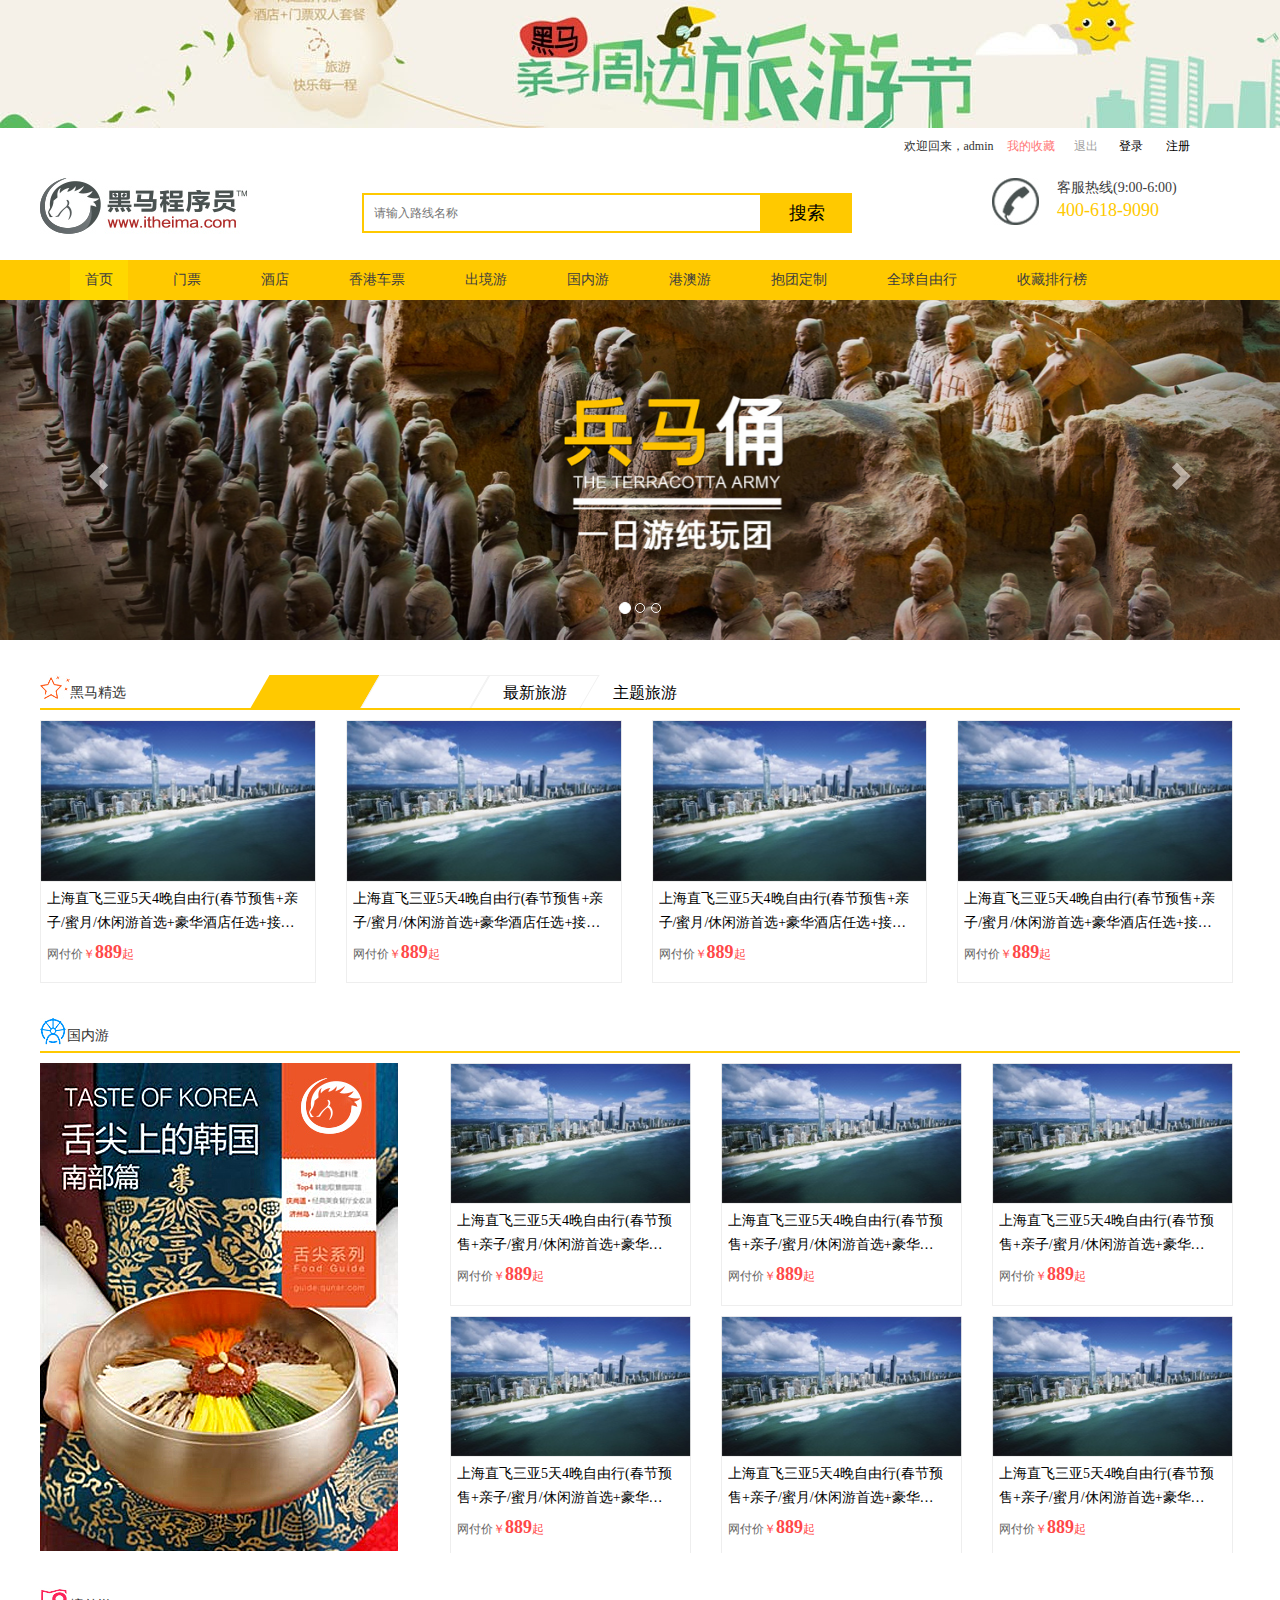
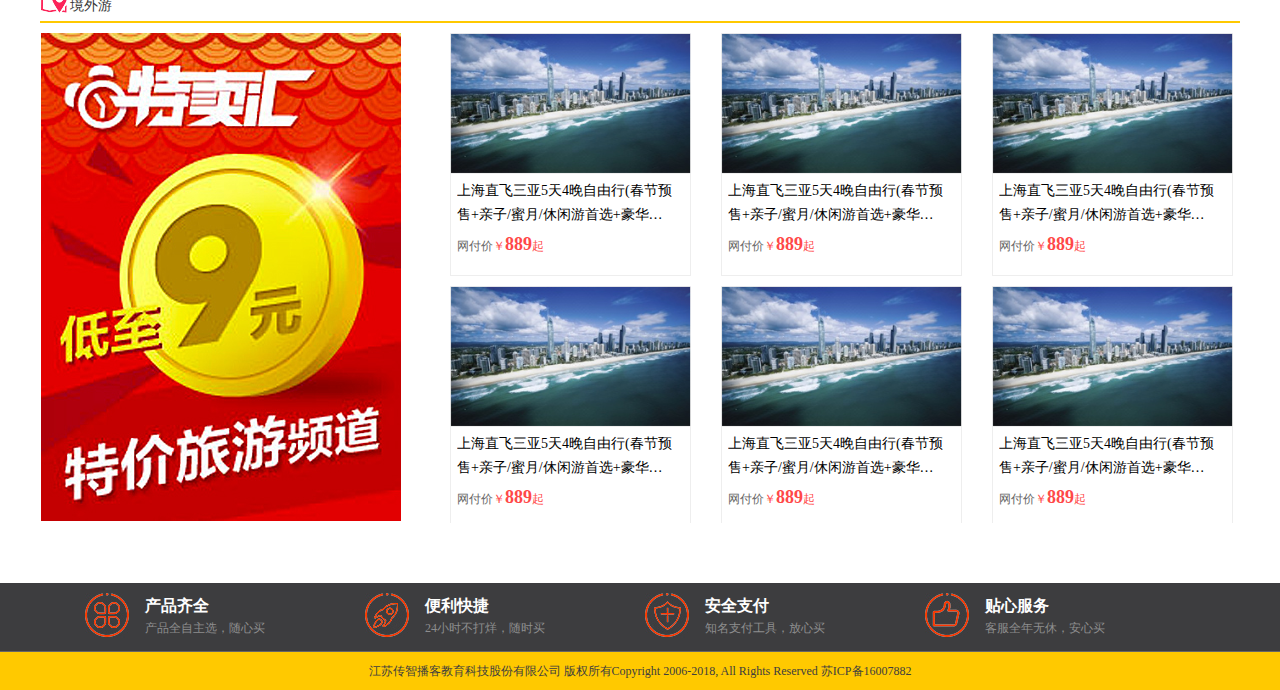
==== src/main/webapp/index.html @ 34e1290d "创建一个旅游网页项目，基于Javaweb" ====
<!DOCTYPE html>
<html>

<head>
    <meta charset="utf-8">
    <meta http-equiv="X-UA-Compatible" content="IE=edge">
    <meta name="viewport" content="width=device-width, initial-scale=1">
    <title>黑马旅游网</title>
    <!-- Bootstrap -->
    <link href="css/bootstrap.min.css" rel="stylesheet">
    <link rel="stylesheet" type="text/css" href="css/common.css">
    <link rel="stylesheet" type="text/css" href="css/index.css">
	
	<!-- jQuery (necessary for Bootstrap's JavaScript plugins) -->
    <script src="js/jquery-3.3.1.js"></script>
    <!-- Include all compiled plugins (below), or include individual files as needed -->
    <script src="js/bootstrap.min.js"></script>
    <!--导入布局js，共享header和footer-->
    <script type="text/javascript" src="js/include.js"></script>
    <!-- HTML5 shim and Respond.js for IE8 support of HTML5 elements and media queries -->
    <!-- WARNING: Respond.js doesn't work if you view the page via file:// -->
    <!--[if lt IE 9]>
      <script src="https://cdn.bootcss.com/html5shiv/3.7.3/html5shiv.min.js"></script>
      <script src="https://cdn.bootcss.com/respond.js/1.4.2/respond.min.js"></script>
    <![endif]-->
</head>
<body>
	<!--引入头部-->
    <div id="header"></div>
    <!-- banner start-->
    <section id="banner">
        <div id="carousel-example-generic" class="carousel slide" data-ride="carousel" data-interval="2000">
            <!-- Indicators -->
            <ol class="carousel-indicators">
                <li data-target="#carousel-example-generic" data-slide-to="0" class="active"></li>
                <li data-target="#carousel-example-generic" data-slide-to="1"></li>
                <li data-target="#carousel-example-generic" data-slide-to="2"></li>
            </ol>
            <!-- Wrapper for slides -->
            <div class="carousel-inner" role="listbox">
                <div class="item active">
                    <img src="images/banner_1.jpg" alt="">
                </div>
                <div class="item">
                    <img src="images/banner_2.jpg" alt="">
                </div>
                <div class="item">
                    <img src="images/banner_3.jpg" alt="">
                </div>
            </div>
            <!-- Controls -->
            <a class="left carousel-control" href="#carousel-example-generic" role="button" data-slide="prev">
			    <span class="glyphicon glyphicon-chevron-left" aria-hidden="true"></span>
			    <span class="sr-only">Previous</span>
			  </a>
            <a class="right carousel-control" href="#carousel-example-generic" role="button" data-slide="next">
			    <span class="glyphicon glyphicon-chevron-right" aria-hidden="true"></span>
			    <span class="sr-only">Next</span>
			  </a>
        </div>
    </section>
    <!-- banner end-->
    <!-- 旅游 start-->
    <section id="content">
         <!-- 黑马精选start-->
        <section class="hemai_jx">
            <div class="jx_top">
                <div class="jx_tit">
                    <img src="images/icon_5.jpg" alt="">
                    <span>黑马精选</span>
                </div>
                <!-- Nav tabs -->
                <ul class="jx_tabs" role="tablist">
                    <li role="presentation" class="active">
                        <span></span>
                        <a href="#popularity" aria-controls="popularity" role="tab" data-toggle="tab">人气旅游</a>
                    </li>
                    <li role="presentation">
                        <span></span>
                        <a href="#newest" aria-controls="newest" role="tab" data-toggle="tab">最新旅游</a>
                    </li>
                    <li role="presentation">
                        <span></span>
                        <a href="#theme" aria-controls="theme" role="tab" data-toggle="tab">主题旅游</a>
                    </li>
                </ul>
            </div>
            <div class="jx_content">
                <!-- Tab panes -->
                <div class="tab-content">
                    <div role="tabpanel" class="tab-pane active" id="popularity">
                        <div class="row">
                            <div class="col-md-3">
                                <a href="javascript:;">
                                    <img src="images/jiangxuan_4.jpg" alt="">
                                    <div class="has_border">
                                        <h3>上海直飞三亚5天4晚自由行(春节预售+亲子/蜜月/休闲游首选+豪华酒店任选+接送机)</h3>
                                        <div class="price">网付价<em>￥</em><strong>889</strong><em>起</em></div>
                                    </div>
                                </a>
                            </div>
                            <div class="col-md-3">
                                <a href="javascript:;">
                                    <img src="images/jiangxuan_4.jpg" alt="">
                                    <div class="has_border">
                                        <h3>上海直飞三亚5天4晚自由行(春节预售+亲子/蜜月/休闲游首选+豪华酒店任选+接送机)</h3>
                                        <div class="price">网付价<em>￥</em><strong>889</strong><em>起</em></div>
                                    </div>
                                </a>
                            </div>
                            <div class="col-md-3">
                                <a href="javascript:;">
                                    <img src="images/jiangxuan_4.jpg" alt="">
                                    <div class="has_border">
                                        <h3>上海直飞三亚5天4晚自由行(春节预售+亲子/蜜月/休闲游首选+豪华酒店任选+接送机)</h3>
                                        <div class="price">网付价<em>￥</em><strong>889</strong><em>起</em></div>
                                    </div>
                                </a>
                            </div>
                            <div class="col-md-3">
                                <a href="javascript:;">
                                    <img src="images/jiangxuan_4.jpg" alt="">
                                    <div class="has_border">
                                        <h3>上海直飞三亚5天4晚自由行(春节预售+亲子/蜜月/休闲游首选+豪华酒店任选+接送机)</h3>
                                        <div class="price">网付价<em>￥</em><strong>889</strong><em>起</em></div>
                                    </div>
                                </a>
                            </div>
                        </div>
                    </div>
                    <div role="tabpanel" class="tab-pane" id="newest">
                        <div class="row">
                            <div class="col-md-3">
                                <a href="javascript:;">
                                    <img src="images/jiangxuan_1.jpg" alt="">
                                    <div class="has_border">
                                        <h3>上海直飞三亚5天4晚自由行(春节预售+亲子/蜜月/休闲游首选+豪华酒店任选+接送机)</h3>
                                        <div class="price">网付价<em>￥</em><strong>889</strong><em>起</em></div>
                                    </div>
                                </a>
                            </div>
                            <div class="col-md-3">
                                <a href="javascript:;">
                                    <img src="images/jiangxuan_1.jpg" alt="">
                                    <div class="has_border">
                                        <h3>上海直飞三亚5天4晚自由行(春节预售+亲子/蜜月/休闲游首选+豪华酒店任选+接送机)</h3>
                                        <div class="price">网付价<em>￥</em><strong>889</strong><em>起</em></div>
                                    </div>
                                </a>
                            </div>
                            <div class="col-md-3">
                                <a href="javascript:;">
                                    <img src="images/jiangxuan_1.jpg" alt="">
                                    <div class="has_border">
                                        <h3>上海直飞三亚5天4晚自由行(春节预售+亲子/蜜月/休闲游首选+豪华酒店任选+接送机)</h3>
                                        <div class="price">网付价<em>￥</em><strong>889</strong><em>起</em></div>
                                    </div>
                                </a>
                            </div>
                            <div class="col-md-3">
                                <a href="javascript:;">
                                    <img src="images/jiangxuan_1.jpg" alt="">
                                    <div class="has_border">
                                        <h3>上海直飞三亚5天4晚自由行(春节预售+亲子/蜜月/休闲游首选+豪华酒店任选+接送机)</h3>
                                        <div class="price">网付价<em>￥</em><strong>889</strong><em>起</em></div>
                                    </div>
                                </a>
                            </div>
                        </div>
                    </div>
                    <div role="tabpanel" class="tab-pane" id="theme">
                        <div class="row">
                            <div class="col-md-3">
                                <a href="javascript:;">
                                    <img src="images/jiangxuan_2.jpg" alt="">
                                    <div class="has_border">
                                        <h3>上海直飞三亚5天4晚自由行(春节预售+亲子/蜜月/休闲游首选+豪华酒店任选+接送机)</h3>
                                        <div class="price">网付价<em>￥</em><strong>889</strong><em>起</em></div>
                                    </div>
                                </a>
                            </div>
                            <div class="col-md-3">
                                <a href="javascript:;">
                                    <img src="images/jiangxuan_2.jpg" alt="">
                                    <div class="has_border">
                                        <h3>上海直飞三亚5天4晚自由行(春节预售+亲子/蜜月/休闲游首选+豪华酒店任选+接送机)</h3>
                                        <div class="price">网付价<em>￥</em><strong>889</strong><em>起</em></div>
                                    </div>
                                </a>
                            </div>
                            <div class="col-md-3">
                                <a href="javascript:;">
                                    <img src="images/jiangxuan_2.jpg" alt="">
                                    <div class="has_border">
                                        <h3>上海直飞三亚5天4晚自由行(春节预售+亲子/蜜月/休闲游首选+豪华酒店任选+接送机)</h3>
                                        <div class="price">网付价<em>￥</em><strong>889</strong><em>起</em></div>
                                    </div>
                                </a>
                            </div>
                            <div class="col-md-3">
                                <a href="javascript:;">
                                    <img src="images/jiangxuan_2.jpg" alt="">
                                    <div class="has_border">
                                        <h3>上海直飞三亚5天4晚自由行(春节预售+亲子/蜜月/休闲游首选+豪华酒店任选+接送机)</h3>
                                        <div class="price">网付价<em>￥</em><strong>889</strong><em>起</em></div>
                                    </div>
                                </a>
                            </div>
                        </div>
                    </div>
                </div>
            </div>
        </section>
        <!-- 黑马精选end-->
        <!-- 国内游 start-->
        <section class="hemai_jx">
            <div class="jx_top">
                <div class="jx_tit">
                    <img src="images/icon_6.jpg" alt="">
                    <span>国内游</span>
                </div>
            </div>
            <div class="heima_gn">
                <div class="guonei_l">
                    <img src="images/guonei_1.jpg" alt="">
                </div>
                <div class="guone_r">
                    <div class="row">
                        <div class="col-md-4">
                            <a href="route_detail.html">
								<img src="images/jiangxuan_4.jpg" alt="">
								<div class="has_border">
									<h3>上海直飞三亚5天4晚自由行(春节预售+亲子/蜜月/休闲游首选+豪华酒店任选+接送机)</h3>
									<div class="price">网付价<em>￥</em><strong>889</strong><em>起</em></div>									
								</div>
							</a>
                        </div>
                        <div class="col-md-4">
                            <a href="route_detail.html">
								<img src="images/jiangxuan_4.jpg" alt="">
								<div class="has_border">
									<h3>上海直飞三亚5天4晚自由行(春节预售+亲子/蜜月/休闲游首选+豪华酒店任选+接送机)</h3>
									<div class="price">网付价<em>￥</em><strong>889</strong><em>起</em></div>									
								</div>
							</a>
                        </div>
                        <div class="col-md-4">
                            <a href="route_detail.html">
								<img src="images/jiangxuan_4.jpg" alt="">
								<div class="has_border">
									<h3>上海直飞三亚5天4晚自由行(春节预售+亲子/蜜月/休闲游首选+豪华酒店任选+接送机)</h3>
									<div class="price">网付价<em>￥</em><strong>889</strong><em>起</em></div>									
								</div>
							</a>
                        </div>
                        <div class="col-md-4">
                            <a href="route_detail.html">
								<img src="images/jiangxuan_4.jpg" alt="">
								<div class="has_border">
									<h3>上海直飞三亚5天4晚自由行(春节预售+亲子/蜜月/休闲游首选+豪华酒店任选+接送机)</h3>
									<div class="price">网付价<em>￥</em><strong>889</strong><em>起</em></div>									
								</div>
							</a>
                        </div>
                        <div class="col-md-4">
                            <a href="route_detail.html">
									<img src="images/jiangxuan_4.jpg" alt="">
								<div class="has_border">
									<h3>上海直飞三亚5天4晚自由行(春节预售+亲子/蜜月/休闲游首选+豪华酒店任选+接送机)</h3>
									<div class="price">网付价<em>￥</em><strong>889</strong><em>起</em></div>									
								</div>
							</a>
                        </div>
                        <div class="col-md-4">
                            <a href="route_detail.html">
								<img src="images/jiangxuan_4.jpg" alt="">
								<div class="has_border">
									<h3>上海直飞三亚5天4晚自由行(春节预售+亲子/蜜月/休闲游首选+豪华酒店任选+接送机)</h3>
									<div class="price">网付价<em>￥</em><strong>889</strong><em>起</em></div>									
								</div>
							</a>
                        </div>
                    </div>
                </div>
            </div>
        </section>
        <!-- 国内游 end-->
        <!-- 境外游 start-->
        <section class="hemai_jx">
            <div class="jx_top">
                <div class="jx_tit">
                    <img src="images/icon_7.jpg" alt="">
                    <span>境外游</span>
                </div>
            </div>
            <div class="heima_gn">
                <div class="guonei_l">
                    <img src="images/jiangwai_1.jpg" alt="">
                </div>
                <div class="guone_r">
                    <div class="row">
                        <div class="col-md-4">
                            <a href="route_detail.html">
								<img src="images/jiangxuan_4.jpg" alt="">
								<div class="has_border">
									<h3>上海直飞三亚5天4晚自由行(春节预售+亲子/蜜月/休闲游首选+豪华酒店任选+接送机)</h3>
									<div class="price">网付价<em>￥</em><strong>889</strong><em>起</em></div>									
								</div>
							</a>
                        </div>
                        <div class="col-md-4">
                            <a href="route_detail.html">
								<img src="images/jiangxuan_4.jpg" alt="">
								<div class="has_border">
									<h3>上海直飞三亚5天4晚自由行(春节预售+亲子/蜜月/休闲游首选+豪华酒店任选+接送机)</h3>
									<div class="price">网付价<em>￥</em><strong>889</strong><em>起</em></div>									
								</div>
							</a>
                        </div>
                        <div class="col-md-4">
                            <a href="route_detail.html">
								<img src="images/jiangxuan_4.jpg" alt="">
								<div class="has_border">
									<h3>上海直飞三亚5天4晚自由行(春节预售+亲子/蜜月/休闲游首选+豪华酒店任选+接送机)</h3>
									<div class="price">网付价<em>￥</em><strong>889</strong><em>起</em></div>									
								</div>
							</a>
                        </div>
                        <div class="col-md-4">
                            <a href="route_detail.html">
								<img src="images/jiangxuan_4.jpg" alt="">
								<div class="has_border">
									<h3>上海直飞三亚5天4晚自由行(春节预售+亲子/蜜月/休闲游首选+豪华酒店任选+接送机)</h3>
									<div class="price">网付价<em>￥</em><strong>889</strong><em>起</em></div>									
								</div>
							</a>
                        </div>
                        <div class="col-md-4">
                            <a href="route_detail.html">
									<img src="images/jiangxuan_4.jpg" alt="">
								<div class="has_border">
									<h3>上海直飞三亚5天4晚自由行(春节预售+亲子/蜜月/休闲游首选+豪华酒店任选+接送机)</h3>
									<div class="price">网付价<em>￥</em><strong>889</strong><em>起</em></div>									
								</div>
							</a>
                        </div>
                        <div class="col-md-4">
                            <a href="route_detail.html">
								<img src="images/jiangxuan_4.jpg" alt="">
								<div class="has_border">
									<h3>上海直飞三亚5天4晚自由行(春节预售+亲子/蜜月/休闲游首选+豪华酒店任选+接送机)</h3>
									<div class="price">网付价<em>￥</em><strong>889</strong><em>起</em></div>									
								</div>
							</a>
                        </div>
                    </div>
                </div>
            </div>
        </section>
        <!-- 境外游 end-->
    </section>
    <!-- 旅游 end-->
   <!--导入底部-->
    <div id="footer"></div>

</body>
</html>
---- src/main/webapp/css/common.css ----
/*
* @Author: WCM
* @Date:   2018-01-27 15:13:13
* @Last Modified by:   WCM
* @Last Modified time: 2018-01-27 15:17:57
*/

/*css 初始化 */
html, body, ul, li, ol, dl, dd, dt, p, h1, h2, h3, h4, h5, h6, form, fieldset, legend, img {
    margin: 0;
    padding: 0;  
    box-sizing: border-box;
    font-family: '微软雅黑';
}

fieldset, img, input, button {
    border: none;
    padding: 0;
    margin: 0;
    outline-style: none;  /*外面环绕线*/
}

ul, ol {
    list-style: none;
}

input {
    padding-top: 0;
    padding-bottom: 0;
      /*字体的自动识别*/
}
select, input {
    vertical-align: middle;
}

/*输入字居中显示*/
select, input, textarea {
    font-size: 12px;
    margin: 0;
}

textarea {
    resize: none;  /*不可以随意拖动*/
}
img{
    display: block;
}
table {
    border-collapse: collapse; /*合并外连线*/
}

.clearfix:before, .clearfix:after {
    content: "";
    display: table;
    clear: both;
}

.clearfix {
    *zoom: 1; /*IE/7/6*/  /*兼容IE6下的写法*/
}
a {
    text-decoration: none;
}

h1, h2, h3, h4, h5, h6 {
    text-decoration: none;
    font-weight: normal;
    font-size: 100%;
}

/*头部*/

#header {
    width: 100%;
    overflow: hidden;
}

.top_banner {
    width: 1500px;
    height: 128px;
    margin: 0 auto;
}

.shortcut {
    width: 1200px;
    height: 50px;
}

.login_out, .login {  
    height: 50px;
    line-height: 36px;
    float: right;
}

.login {
    width: 205px;
    font-size: 12px;
}
.login a{
    font-size: 12px;
    color: #a1a1a1;
}
.login .collection {
    color: #ff7676;
    margin: 0 16px 0 10px;
}
.login_out a {
    color: #000;
    font-size: 12px;
    margin: 0 10px;
}

.header_wrap {
    widows: 100%;
    overflow: hidden;
}

.topbar {
    width: 1200px;
    overflow: hidden;
    margin: 0 auto;
}

.logo,
.search,
.hottel {
    float: left;
}

.logo a {
    display: inline-block;
}

.search {
    margin: 15px 140px 0 115px;
}

.search_input {
    float: left;
    width: 400px;
    height: 36px;
    border: 2px solid #ffc900;
    padding-left: 10px;
}

.search_input:focus {
    outline: none;
}

.search-button {
    float: left;
    width: 90px;
    height: 40px;
    background: #ffc900;
    text-align: center;
    line-height: 40px;
    color: #000;
    font-size: 18px;
}

::-webkit-input-placeholder {
    /* WebKit browsers */
    font-size: 12px;
}

:-moz-placeholder {
    /* Mozilla Firefox 4 to 18 */
    font-size: 12px;
}

::-moz-placeholder {
    /* Mozilla Firefox 19+ */
    font-size: 12px;
}

:-ms-input-placeholder {
    /* Internet Explorer 10+ */
    font-size: 12x;
}

.hot_pic,
.hot_tel {
    float: left;
}

.hot_pic {
    margin-right: 18px;
}

.hot_time {
    color: #3d3d3f;
    font-size: 14px;
}

.hot_num {
    color: #ffc900;
    font-size: 18px;
}

.navitem {
    width: 100%;
    height: 40px;
    background: #ffc900;
}

.nav {
    width: 1200px;
    margin: 20px auto 0;
}

.nav li {
    float: left;
    margin-left: 30px;
}

.nav li a {
    color: #3d3d3f;
    font-size: 14px;
    display: inline-block;
}

.nav>li>a:focus, .nav>li>a:hover{
    background: none;
}

.nav .nav-active {
    background-color: #ffd800;
}

.nav>li>a {   
    padding: 10px 15px;
}

/*公共页尾*/


/*页尾*/
.fl {
    float: left;
}
#footer {
    width: 100%;
    background: #3d3d3f;
}

.why_select {    
    overflow: hidden;
    margin: 0 auto;
    border-bottom: solid 1px #666;
    padding: 10px 85px;
    font-family: '微软雅黑';
}

.why_select dl {
    float: left;
    margin-bottom: 0;
}

.why_select dd {
    margin: 4px 100px 0 60px;
}

.why_select h1 {
    font-size: 16px;
    color: #fff;
    font-weight: bold;
    margin: 0;
}

.why_select h1.title {
    line-height: 50px;
    padding-right: 25px;
}

.why_select h2 {
    font-size: 12px;
    color: #8d8d8e;
    line-height: 26px;
}

.why_select .icon {
    width: 50px;
    height: 50px;
}



.company {
    width: 100%;
    height: 38px;
    line-height: 38px;
    background: #ffc900;
    color: #3d3d3f;
    text-align: center;
    font-size: 12px;
}


/*分页样式*/
.pageNum {
    width: 100%;
    overflow: hidden;
}


.pageNum ul li {
  width: 40px;
  height: 40px;
  float: left;
  border: 1px solid #eee;
  margin-right: 10px;
  text-align: center;
  line-height: 40px;
}
.pageNum ul li.curPage {
    background-color: #ffc900;
}
.pageNum ul li a {
  width: 100%;
  height: 100%;
  color: #000;
  font-size: 14px;
}
.pageNum ul .threeword {
  width: 75px;
}
---- src/main/webapp/css/index.css ----
.search_input {
	height: 40px;
}
/*黑马精选*/
#content {
	margin-bottom: 60px;
}
.hemai_jx{
	width: 1200px;
	overflow: hidden;
	margin: 0 auto;
}
.jx_top{
	width: 1200px;
	height: 35px;
	line-height: 35px;
	margin: 0 auto;
}

.jx_top {
	margin-top: 35px;
	border-bottom: 2px solid #ffc900;
}
.jx_tit, .jx_tabs {
	float: left;
	
}
.jx_tit {
	width:100px;
	height: 35px;
	line-height: 35px;
}
.jx_tit img{
	vertical-align: top;
	float: left;
}
.jx_tabs {
	list-style: none;
	margin-bottom: 0;
	height: 35px;
	margin-left: 120px;
}
.jx_tabs li {
	float: left;
	height: 35px;
	position: relative;			
}
.jx_tabs li span{
	display: inline-block;
    width: 110px;
    height: 33px;  
    border: 1px solid #f0f0f0;
    border-bottom: none;
    transform: skew(-30deg);
}
.jx_tabs li a{
	width: 110px;
    height: 35px;
    line-height: 35px;
    text-align: center;
    position: absolute;
    top: 0px;
    z-index: 99;
    text-decoration: none;
    color: #000;
    font-size: 16px;
}
.jx_tabs .active span {
	background: #ffc900;
	border:none;
}
.jx_tabs .active a{
	  color: #fff;
}


.jx_content .row, .guone_r .row {
    margin-right: -8px;
}
.jx_content a, .guone_r a{
	text-decoration: none;
	display: block;	
}
.jx_content .has_border, .guone_r .has_border{		
	border: 1px solid #eee;
	padding: 0 6px;
}
.jx_content h3, .guone_r h3 {
	margin: 5px 0;
    padding-right: 11px;
    font-size: 14px;
    color: #000;
    line-height: 24px;   
    overflow: hidden;
    font-weight: normal;
    background-color: #fff;
    display: -webkit-box;
    -webkit-box-orient: vertical;
    -webkit-line-clamp: 2;
    overflow: hidden;
}
.jx_content img, .guone_r .row img {
	display: block;
    width: 100%;
}
.price {
	font-size: 12px;
	color: #666;
	padding-bottom: 17px;
}
.price em {
    font-size: 12px;
    font-style: normal;
    color: #ff4848;
}
.price strong {
    font-size: 18px;
    color: #ff4848;
}
.tab-content {
	margin-top: 10px;
}



/*国内游*/


.heima_gn{
	width: 100%;
    overflow: hidden;
}
.guonei_l, 
.guone_r {
	float: left;
}
.guonei_l {
	width:360px;
	height: 490px;
	margin-right: 50px;
	margin-top: 10px;
}
.guone_r {
	width:790px;
	height: 490px;
}
.guone_r .row>div {
	margin-top: 10px;
}


.fl {
	float: left;
	
}
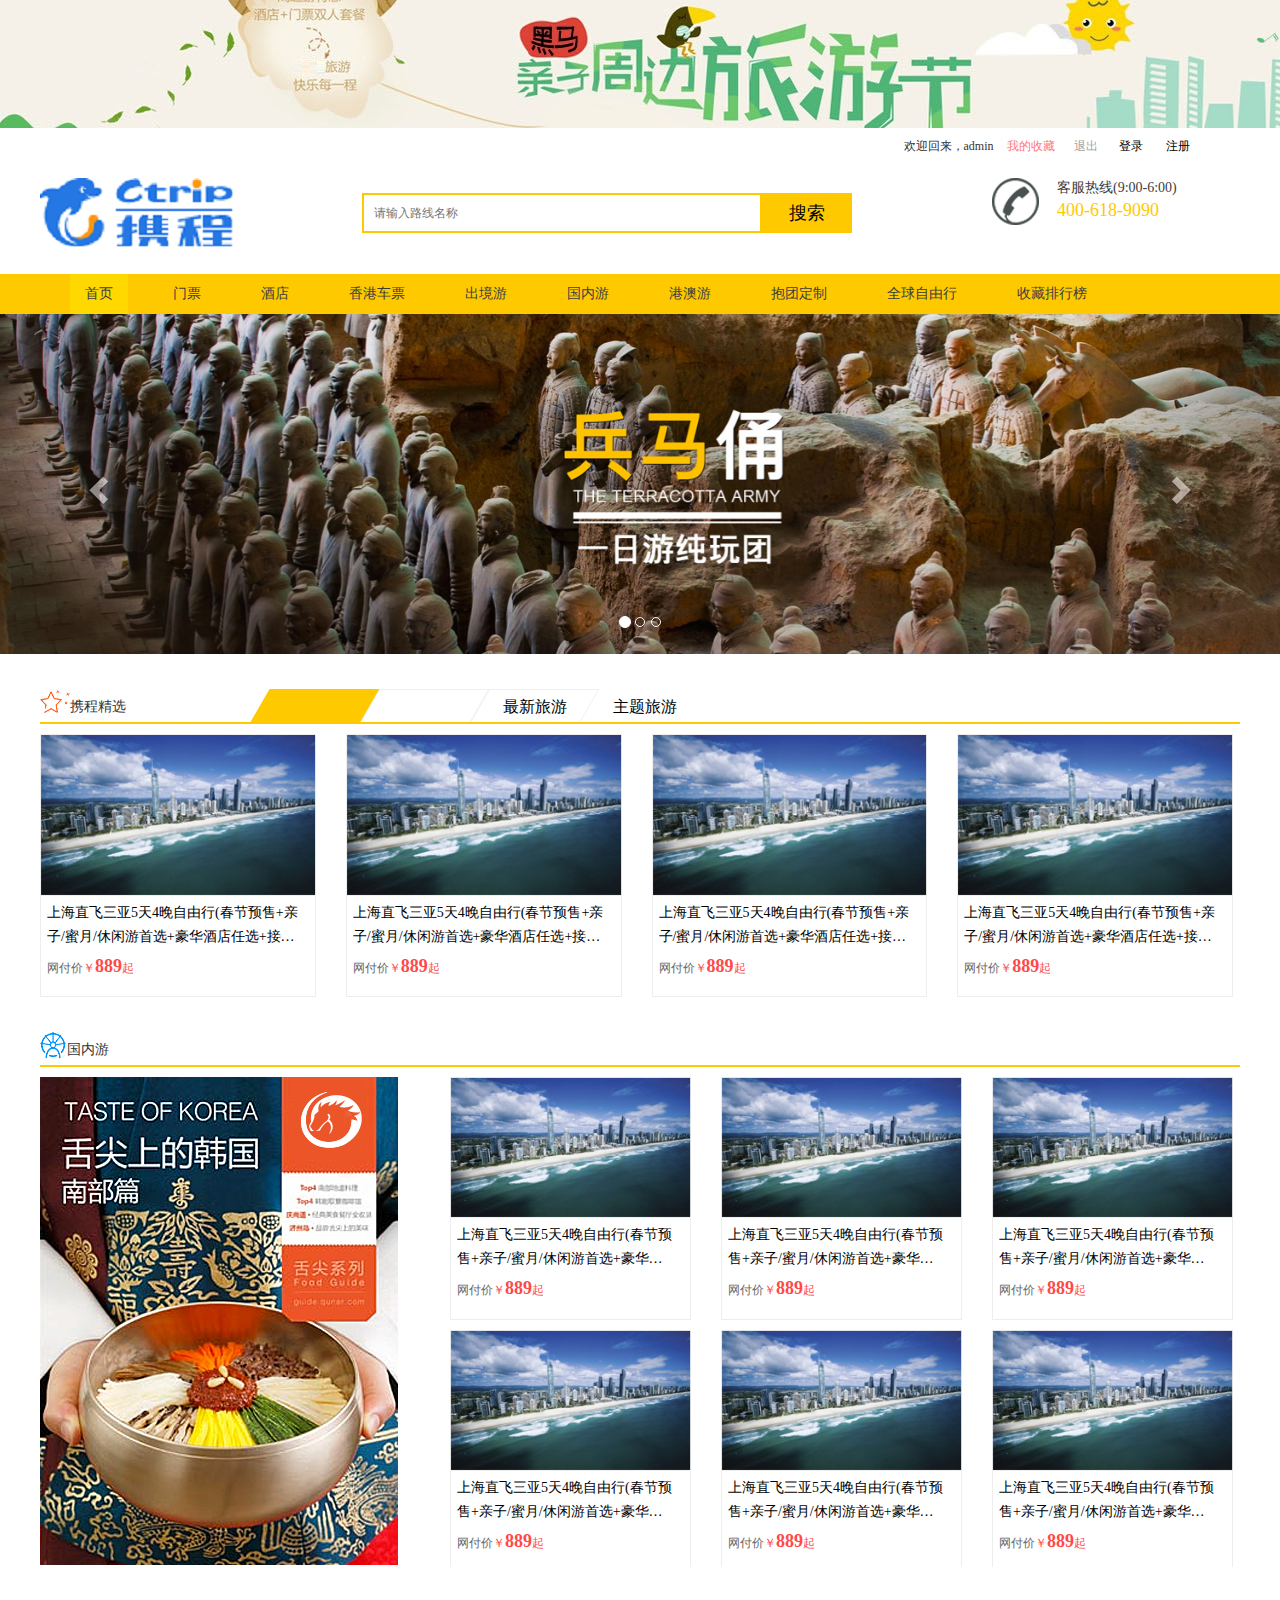
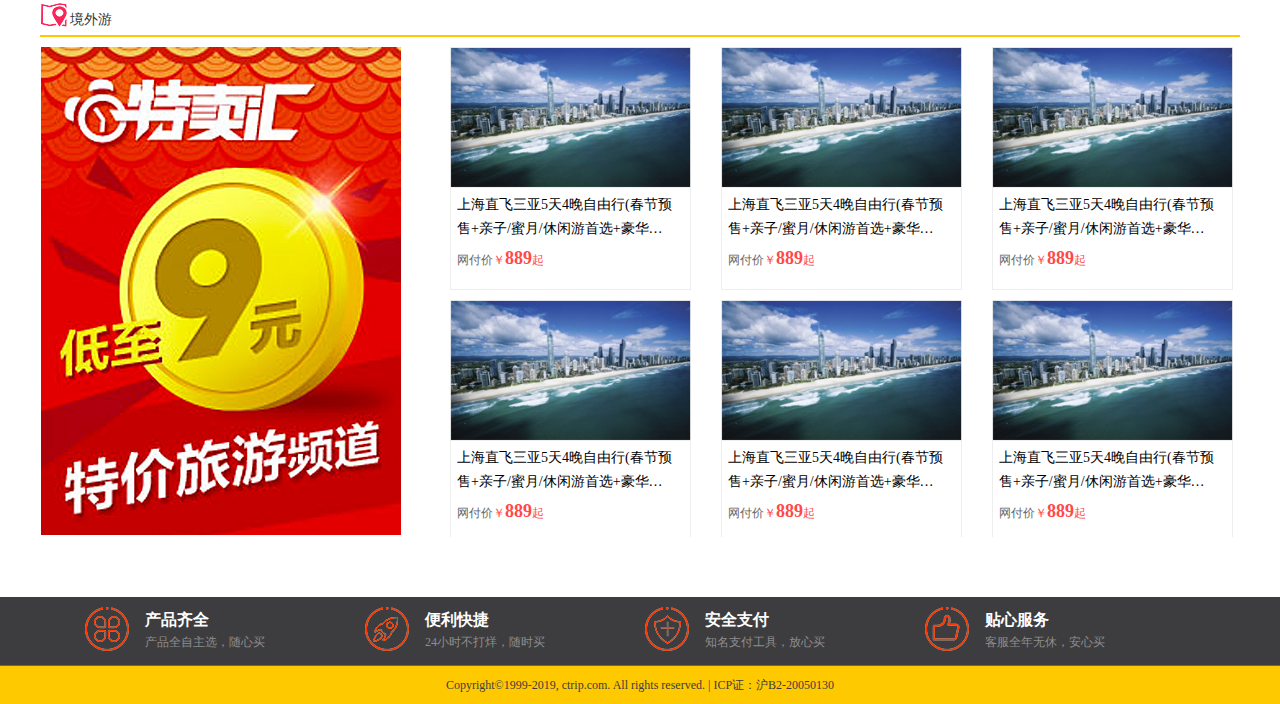
==== commit 0b23de80: "注册业务：1.增加了注册页面表单内容的判断方法 2.使用Ajax异步提交表单数据，并从后台获取数据 3.用户信息在业务层对填写的验证码进行判断，并响应结果封装对象的序列化json串 4.数据查询注册用" ====
--- a/src/main/webapp/index.html
+++ b/src/main/webapp/index.html
@@ -5,7 +5,7 @@
     <meta charset="utf-8">
     <meta http-equiv="X-UA-Compatible" content="IE=edge">
     <meta name="viewport" content="width=device-width, initial-scale=1">
-    <title>黑马旅游网</title>
+    <title>携程旅游网</title>
     <!-- Bootstrap -->
     <link href="css/bootstrap.min.css" rel="stylesheet">
     <link rel="stylesheet" type="text/css" href="css/common.css">
@@ -67,7 +67,7 @@
             <div class="jx_top">
                 <div class="jx_tit">
                     <img src="images/icon_5.jpg" alt="">
-                    <span>黑马精选</span>
+                    <span>携程精选</span>
                 </div>
                 <!-- Nav tabs -->
                 <ul class="jx_tabs" role="tablist">
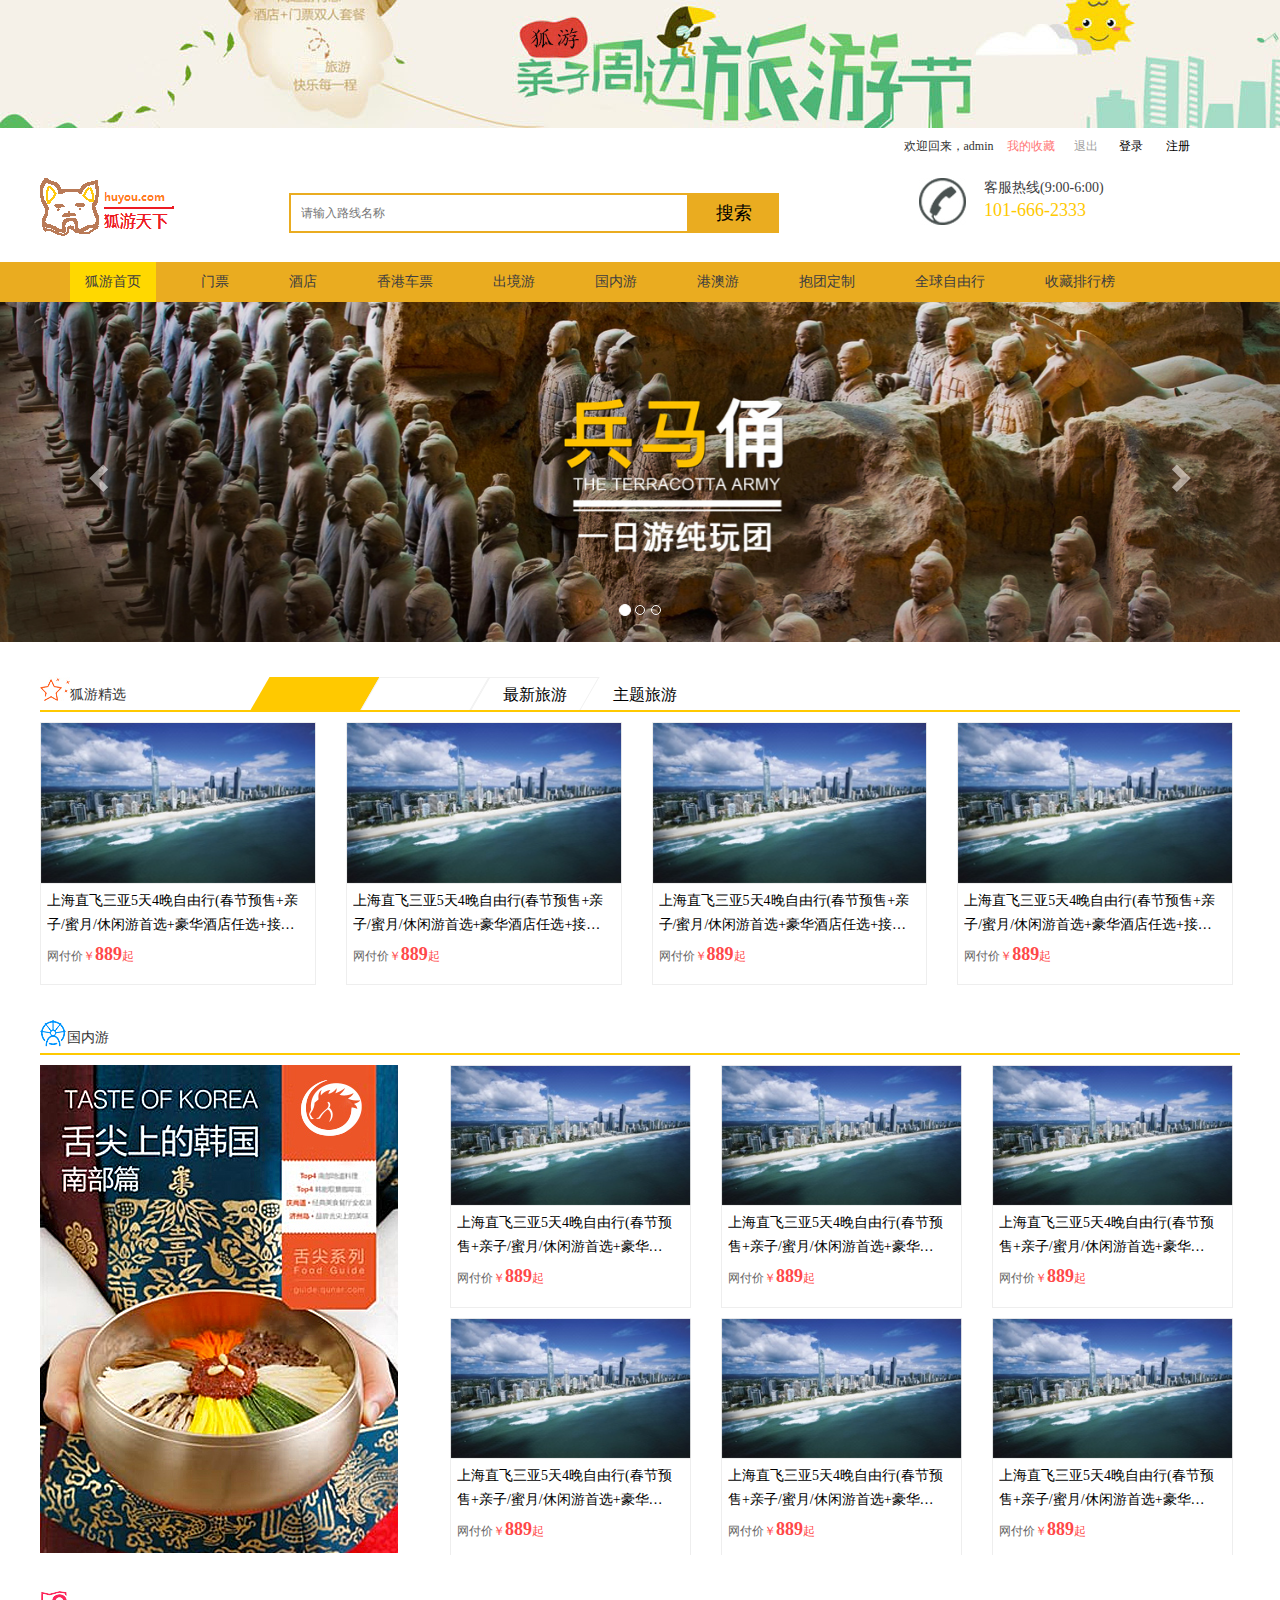
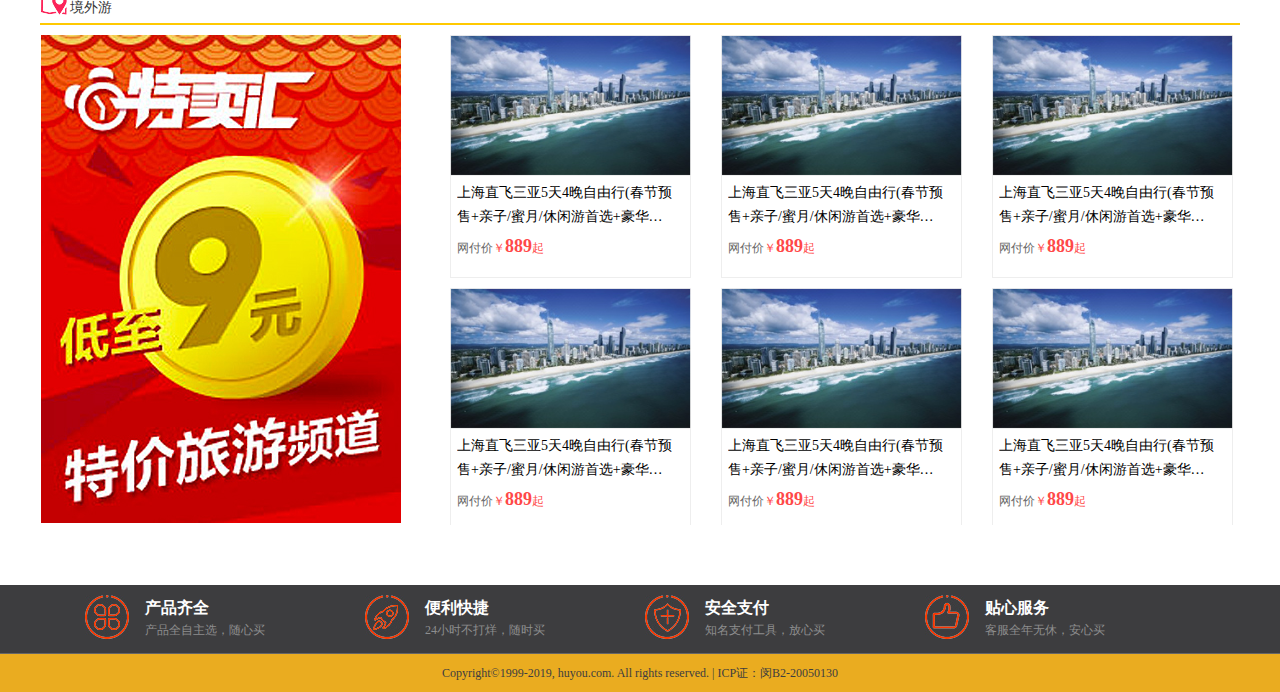
==== commit b72544b3: "替换了一些图标，修改了css样式，添加了一个登录页面的控制代码，以及登录页面的异步请求响应代码" ====
--- a/src/main/webapp/index.html
+++ b/src/main/webapp/index.html
@@ -5,7 +5,7 @@
     <meta charset="utf-8">
     <meta http-equiv="X-UA-Compatible" content="IE=edge">
     <meta name="viewport" content="width=device-width, initial-scale=1">
-    <title>携程旅游网</title>
+    <title>狐游天下旅游网</title>
     <!-- Bootstrap -->
     <link href="css/bootstrap.min.css" rel="stylesheet">
     <link rel="stylesheet" type="text/css" href="css/common.css">
@@ -62,12 +62,12 @@
     <!-- banner end-->
     <!-- 旅游 start-->
     <section id="content">
-         <!-- 黑马精选start-->
+        <!-- 狐游精选start-->
         <section class="hemai_jx">
             <div class="jx_top">
                 <div class="jx_tit">
                     <img src="images/icon_5.jpg" alt="">
-                    <span>携程精选</span>
+                    <span>狐游精选</span>
                 </div>
                 <!-- Nav tabs -->
                 <ul class="jx_tabs" role="tablist">
@@ -211,7 +211,7 @@
                 </div>
             </div>
         </section>
-        <!-- 黑马精选end-->
+        <!-- 狐游精选end-->
         <!-- 国内游 start-->
         <section class="hemai_jx">
             <div class="jx_top">
--- a/src/main/webapp/css/common.css
+++ b/src/main/webapp/css/common.css
@@ -139,7 +139,7 @@
     float: left;
     width: 400px;
     height: 36px;
-    border: 2px solid #ffc900;
+    border: 2px solid #eaac20;
     padding-left: 10px;
 }
 
@@ -151,7 +151,7 @@
     float: left;
     width: 90px;
     height: 40px;
-    background: #ffc900;
+    background: #eaac20;
     text-align: center;
     line-height: 40px;
     color: #000;
@@ -175,7 +175,7 @@
 
 :-ms-input-placeholder {
     /* Internet Explorer 10+ */
-    font-size: 12x;
+    font-size: 12px;
 }
 
 .hot_pic,
@@ -200,7 +200,7 @@
 .navitem {
     width: 100%;
     height: 40px;
-    background: #ffc900;
+    background: #eaac20;
 }
 
 .nav {
@@ -289,7 +289,7 @@
     width: 100%;
     height: 38px;
     line-height: 38px;
-    background: #ffc900;
+    background: #eaac20;
     color: #3d3d3f;
     text-align: center;
     font-size: 12px;
